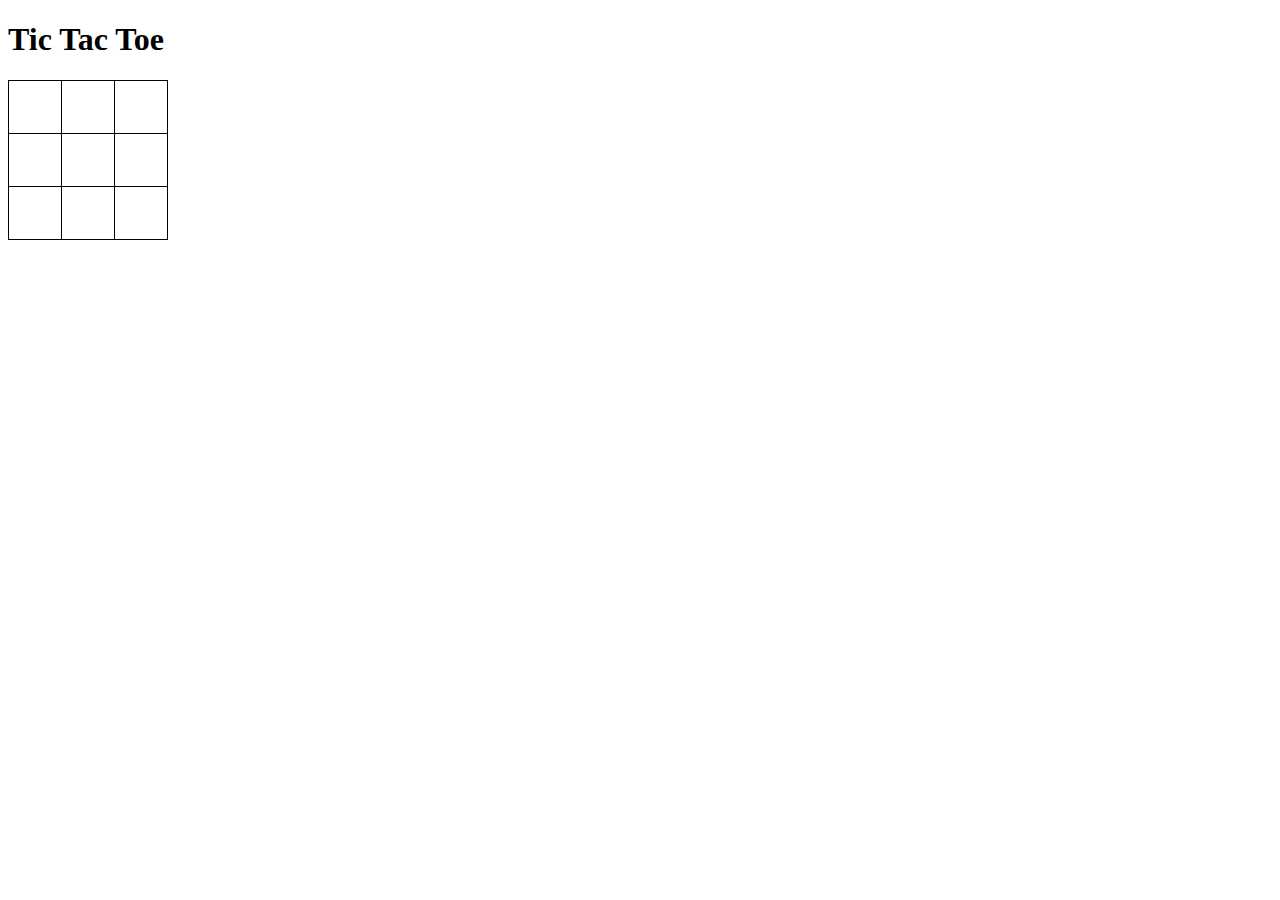
==== Javascript_exercises/TicTacToe/Index.html @ b39bc5a1 "Added TicTacToe - basic" ====
<!DOCTYPE html>
<html>
<head>
    <title>Tic Tac Toe</title>
    <style>
        table {
            border-collapse: collapse;
        }

        td {
            border: 1px solid black;
            width: 50px;
            height: 50px;
            text-align: center;
            vertical-align: middle;
            font-size: 24px;
        }
    </style>
</head>
<body>
    <h1>Tic Tac Toe</h1>
    <table id="board">
        <tr>
            <td data-row="0" data-col="0"></td>
            <td data-row="0" data-col="1"></td>
            <td data-row="0" data-col="2"></td>
        </tr>
        <tr>
            <td data-row="1" data-col="0"></td>
            <td data-row="1" data-col="1"></td>
            <td data-row="1" data-col="2"></td>
        </tr>
        <tr>
            <td data-row="2" data-col="0"></td>
            <td data-row="2" data-col="1"></td>
            <td data-row="2" data-col="2"></td>
        </tr>
    </table>

    <script>

    // Create a 3x3 board
    var board = [
      ["", "", ""],
      ["", "", ""],
      ["", "", ""]
    ];

    // Define the symbols for the players
    var X = "X";
    var O = "O";

    // Keep track of the current player
    var currentPlayer = X;

    // Keep track of the game status
    var gameOver = false;

    // Create a function to check if a player has won
    function checkWin(symbol) {
      // Check horizontal lines
      for (var i = 0; i < 3; i++) {
        if (board[i][0] == symbol && board[i][1] == symbol && board[i][2] == symbol) {
          return true;
        }
      }
      // Check vertical lines
      for (var j = 0; j < 3; j++) {
        if (board[0][j] == symbol && board[1][j] == symbol && board[2][j] == symbol) {
          return true;
        }
      }
      // Check diagonal lines
      if (board[0][0] == symbol && board[1][1] == symbol && board[2][2] == symbol) {
        return true;
      }
      if (board[0][2] == symbol && board[1][1] == symbol && board[2][0] == symbol) {
        return true;
      }
      // No win condition found
      return false;
    }

    // Create a function to check if the board is full
    function checkFull() {
      for (var i = 0; i < 3; i++) {
        for (var j = 0; j < 3; j++) {
          if (board[i][j] == "") {
            return false;
          }
        }
      }
      return true;
    }

        // Create a function to make a move
    function makeMove(row, col) {
      // Check if the move is valid
      if (row < 0 || row > 2 || col < 0 || col > 2) {
        alert("Invalid move. Please click on a cell.");
        return;
      }
      if (board[row][col] != "") {
        alert("Invalid move. That cell is already occupied.");
        return;
      }
      if (gameOver) {
        alert("Invalid move. The game is over.");
        return;
      }
      // Make the move
      board[row][col] = currentPlayer;
      // Update the display
      var cell = document.querySelector(`[data-row="${row}"][data-col="${col}"]`);
      cell.textContent = currentPlayer;
      // Check if the current player has won
      if (checkWin(currentPlayer)) {
        alert(currentPlayer + " has won the game!");
        gameOver = true;
        return;
      }
      // Check if the board is full
      if (checkFull()) {
        alert("The game is a tie!");
        gameOver = true;
        return;
      }
      // Switch the current player
      if (currentPlayer == X) {
        currentPlayer = O;
      } else {
        currentPlayer = X;
      }
    }

    // Add an event listener to the cells
    var cells = document.querySelectorAll("td");
    for (var i = 0; i < cells.length; i++) {
      cells[i].addEventListener("click", function() {
        var row = this.getAttribute("data-row");
        var col = this.getAttribute("data-col");
        makeMove(row, col);
      });
    }

    </script>
</body>
</html>
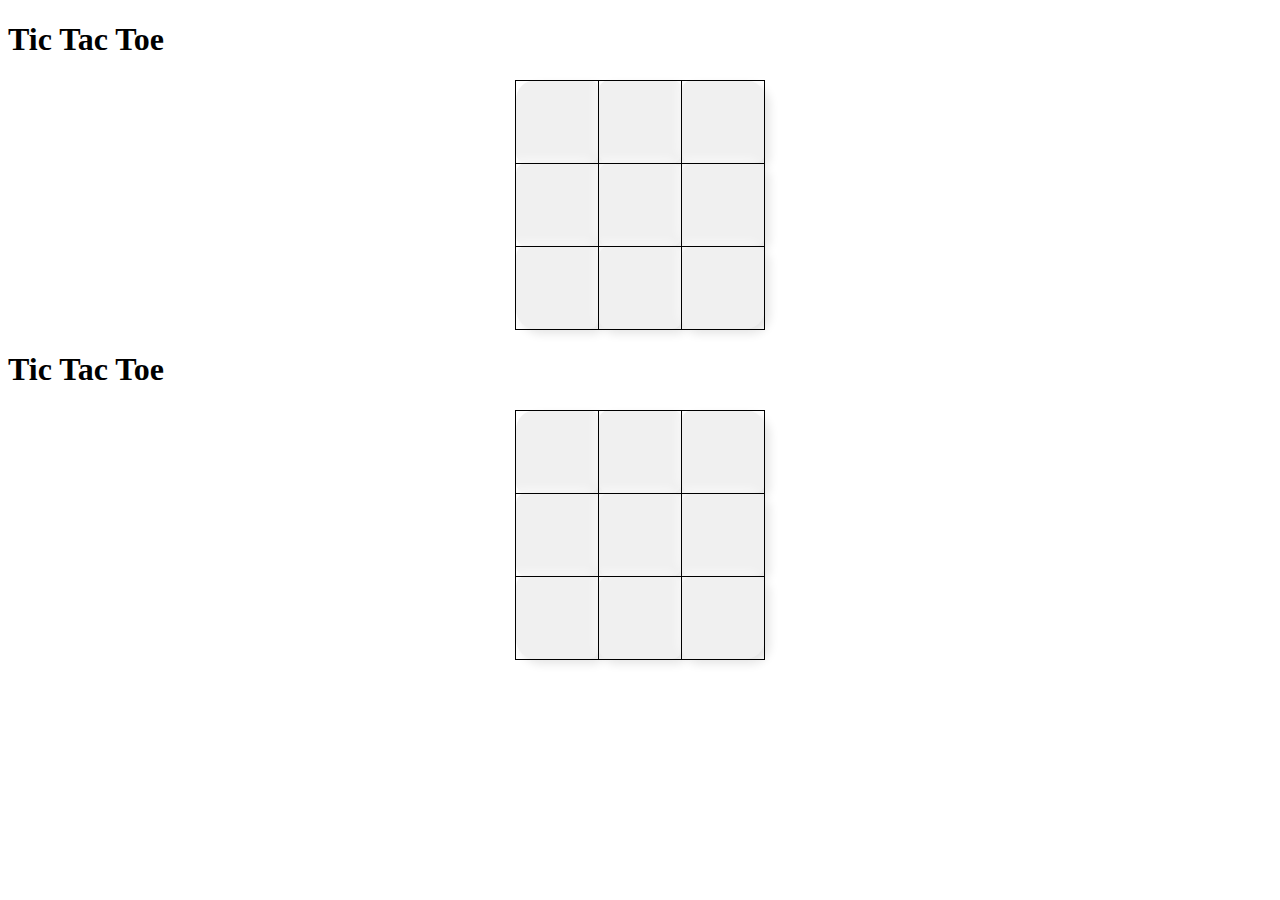
==== commit 4727355f: "Added neomorphic design" ====
--- a/Javascript_exercises/TicTacToe/Index.html
+++ b/Javascript_exercises/TicTacToe/Index.html
@@ -39,110 +39,285 @@
 
     <script>
 
-    // Create a 3x3 board
-    var board = [
-      ["", "", ""],
-      ["", "", ""],
-      ["", "", ""]
-    ];
-
-    // Define the symbols for the players
-    var X = "X";
-    var O = "O";
-
-    // Keep track of the current player
-    var currentPlayer = X;
-
-    // Keep track of the game status
-    var gameOver = false;
-
-    // Create a function to check if a player has won
-    function checkWin(symbol) {
-      // Check horizontal lines
-      for (var i = 0; i < 3; i++) {
-        if (board[i][0] == symbol && board[i][1] == symbol && board[i][2] == symbol) {
-          return true;
-        }
-      }
-      // Check vertical lines
-      for (var j = 0; j < 3; j++) {
-        if (board[0][j] == symbol && board[1][j] == symbol && board[2][j] == symbol) {
-          return true;
-        }
-      }
-      // Check diagonal lines
-      if (board[0][0] == symbol && board[1][1] == symbol && board[2][2] == symbol) {
-        return true;
-      }
-      if (board[0][2] == symbol && board[1][1] == symbol && board[2][0] == symbol) {
-        return true;
-      }
-      // No win condition found
-      return false;
-    }
-
-    // Create a function to check if the board is full
-    function checkFull() {
-      for (var i = 0; i < 3; i++) {
-        for (var j = 0; j < 3; j++) {
-          if (board[i][j] == "") {
+        // Create a 3x3 board
+        var board = [
+            ["", "", ""],
+            ["", "", ""],
+            ["", "", ""]
+        ];
+
+        // Define the symbols for the players
+        var X = "X";
+        var O = "O";
+
+        // Keep track of the current player
+        var currentPlayer = X;
+
+        // Keep track of the game status
+        var gameOver = false;
+
+        // Create a function to check if a player has won
+        function checkWin(symbol) {
+            // Check horizontal lines
+            for (var i = 0; i < 3; i++) {
+                if (board[i][0] == symbol && board[i][1] == symbol && board[i][2] == symbol) {
+                    return true;
+                }
+            }
+            // Check vertical lines
+            for (var j = 0; j < 3; j++) {
+                if (board[0][j] == symbol && board[1][j] == symbol && board[2][j] == symbol) {
+                    return true;
+                }
+            }
+            // Check diagonal lines
+            if (board[0][0] == symbol && board[1][1] == symbol && board[2][2] == symbol) {
+                return true;
+            }
+            if (board[0][2] == symbol && board[1][1] == symbol && board[2][0] == symbol) {
+                return true;
+            }
+            // No win condition found
             return false;
-          }
-        }
-      }
-      return true;
-    }
+        }
+
+        // Create a function to check if the board is full
+        function checkFull() {
+            for (var i = 0; i < 3; i++) {
+                for (var j = 0; j < 3; j++) {
+                    if (board[i][j] == "") {
+                        return false;
+                    }
+                }
+            }
+            return true;
+        }
 
         // Create a function to make a move
-    function makeMove(row, col) {
-      // Check if the move is valid
-      if (row < 0 || row > 2 || col < 0 || col > 2) {
-        alert("Invalid move. Please click on a cell.");
-        return;
-      }
-      if (board[row][col] != "") {
-        alert("Invalid move. That cell is already occupied.");
-        return;
-      }
-      if (gameOver) {
-        alert("Invalid move. The game is over.");
-        return;
-      }
-      // Make the move
-      board[row][col] = currentPlayer;
-      // Update the display
-      var cell = document.querySelector(`[data-row="${row}"][data-col="${col}"]`);
-      cell.textContent = currentPlayer;
-      // Check if the current player has won
-      if (checkWin(currentPlayer)) {
-        alert(currentPlayer + " has won the game!");
-        gameOver = true;
-        return;
-      }
-      // Check if the board is full
-      if (checkFull()) {
-        alert("The game is a tie!");
-        gameOver = true;
-        return;
-      }
-      // Switch the current player
-      if (currentPlayer == X) {
-        currentPlayer = O;
-      } else {
-        currentPlayer = X;
-      }
-    }
-
-    // Add an event listener to the cells
-    var cells = document.querySelectorAll("td");
-    for (var i = 0; i < cells.length; i++) {
-      cells[i].addEventListener("click", function() {
-        var row = this.getAttribute("data-row");
-        var col = this.getAttribute("data-col");
-        makeMove(row, col);
-      });
-    }
+        function makeMove(row, col) {
+            // Check if the move is valid
+            if (row < 0 || row > 2 || col < 0 || col > 2) {
+                alert("Invalid move. Please click on a cell.");
+                return;
+            }
+            if (board[row][col] != "") {
+                alert("Invalid move. That cell is already occupied.");
+                return;
+            }
+            if (gameOver) {
+                alert("Invalid move. The game is over.");
+                return;
+            }
+            // Make the move
+            board[row][col] = currentPlayer;
+            // Update the display
+            var cell = document.querySelector(`[data-row="${row}"][data-col="${col}"]`);
+            cell.textContent = currentPlayer;
+            // Check if the current player has won
+            if (checkWin(currentPlayer)) {
+                alert(currentPlayer + " has won the game!");
+                gameOver = true;
+                return;
+            }
+            // Check if the board is full
+            if (checkFull()) {
+                alert("The game is a tie!");
+                gameOver = true;
+                return;
+            }
+            // Switch the current player
+            if (currentPlayer == X) {
+                currentPlayer = O;
+            } else {
+                currentPlayer = X;
+            }
+        }
+
+        // Add an event listener to the cells
+        var cells = document.querySelectorAll("td");
+        for (var i = 0; i < cells.length; i++) {
+            cells[i].addEventListener("click", function () {
+                var row = this.getAttribute("data-row");
+                var col = this.getAttribute("data-col");
+                makeMove(row, col);
+            });
+        }
 
     </script>
 </body>
 </html>
+
+
+<!DOCTYPE html>
+<html>
+<head>
+    <title>Tic Tac Toe</title>
+    <style>
+        table {
+            border-collapse: collapse;
+            margin: 20px auto;
+        }
+
+        td {
+            width: 80px;
+            height: 80px;
+            text-align: center;
+            font-size: 30px;
+            background-color: #f0f0f0;
+            border-radius: 10px;
+            box-shadow: 5px 5px 10px rgba(0, 0, 0, 0.1), -5px -5px 10px rgba(255, 255, 255, 0.5);
+            cursor: pointer;
+            transition: background-color 0.3s, transform 0.3s;
+        }
+
+            td:hover {
+                background-color: #e0e0e0;
+                transform: translate(2px, 2px);
+            }
+
+            td[data-row="0"][data-col="0"] {
+                border-top-left-radius: 20px;
+            }
+
+            td[data-row="0"][data-col="2"] {
+                border-top-right-radius: 20px;
+            }
+
+            td[data-row="2"][data-col="0"] {
+                border-bottom-left-radius: 20px;
+            }
+
+            td[data-row="2"][data-col="2"] {
+                border-bottom-right-radius: 20px;
+            }
+    </style>
+</head>
+    <body>
+        <h1>Tic Tac Toe</h1>
+        <table id="board">
+            <tr>
+                <td data-row="0" data-col="0"></td>
+                <td data-row="0" data-col="1"></td>
+                <td data-row="0" data-col="2"></td>
+            </tr>
+            <tr>
+                <td data-row="1" data-col="0"></td>
+                <td data-row="1" data-col="1"></td>
+                <td data-row="1" data-col="2"></td>
+            </tr>
+            <tr>
+                <td data-row="2" data-col="0"></td>
+                <td data-row="2" data-col="1"></td>
+                <td data-row="2" data-col="2"></td>
+            </tr>
+        </table>
+        <script>
+
+            // Create a 3x3 board
+            var board = [
+            ["", "", ""],
+            ["", "", ""],
+            ["", "", ""]
+            ];
+
+            // define the symbols for the players
+            var X = "X";
+            var O = "O";
+
+
+            var currentPlayer = X;
+
+
+            var gameOver = false;
+
+            // a function to check if a player has won
+            function checkWin(symbol) {
+                // horizontal lines
+                for (var i = 0; i < 3; i++) {
+                    if (board[i][0] == symbol && board[i][1] == symbol && board[i][2] == symbol) {
+                        return true;
+                    }
+                }
+            // vertical lines
+            for (var j = 0; j < 3; j++) {
+                    if (board[0][j] == symbol && board[1][j] == symbol && board[2][j] == symbol) {
+                        return true;
+                    }
+                }
+            // diagonal lines
+            if (board[0][0] == symbol && board[1][1] == symbol && board[2][2] == symbol) {
+                    return true;
+                }
+            if (board[0][2] == symbol && board[1][1] == symbol && board[2][0] == symbol) {
+                    return true;
+                }
+            // No win condition found
+            return false;
+            }
+
+            // Create a function to check if the board is full
+            function checkFull() {
+                for (var i = 0; i < 3; i++) {
+                    for (var j = 0; j < 3; j++) {
+                        if (board[i][j] == "") {
+                            return false;
+                        }
+                    }
+                }
+            return true;
+            }
+
+            // A function to make a move
+            function makeMove(row, col) {
+                if (row < 0 || row > 2 || col < 0 || col > 2) {
+                alert("Invalid move. Please click on a cell.");
+            return;
+                }
+            if (board[row][col] != "") {
+                alert("Invalid move. That cell is already occupied.");
+            return;
+                }
+            if (gameOver) {
+                alert("Invalid move. The game is over.");
+            return;
+                }
+
+            board[row][col] = currentPlayer;
+            // Update the display
+            var cell = document.querySelector(`[data-row="${row}"][data-col="${col}"]`);
+
+            cell.textContent = currentPlayer;
+            // See if the current player has won
+            if (checkWin(currentPlayer)) {
+                alert(currentPlayer + " has won the game!");
+            gameOver = true;
+            return;
+                }
+            // See if the board is full
+            if (checkFull()) {
+                alert("The game is a tie!");
+            gameOver = true;
+            return;
+                }
+            // Switch the current player, as its the other's turn'
+            if (currentPlayer == X) {
+                currentPlayer = O;
+                } else {
+                currentPlayer = X;
+                }
+            }
+
+            // Event listener for the cells
+            var cells = document.querySelectorAll("td");
+
+            for (var i = 0; i < cells.length; i++) {
+                cells[i].addEventListener("click", function () {
+                    var row = this.getAttribute("data-row");
+                    var col = this.getAttribute("data-col");
+                    makeMove(row, col);
+                });
+            }
+        </script>
+    </body>
+</html>
+
